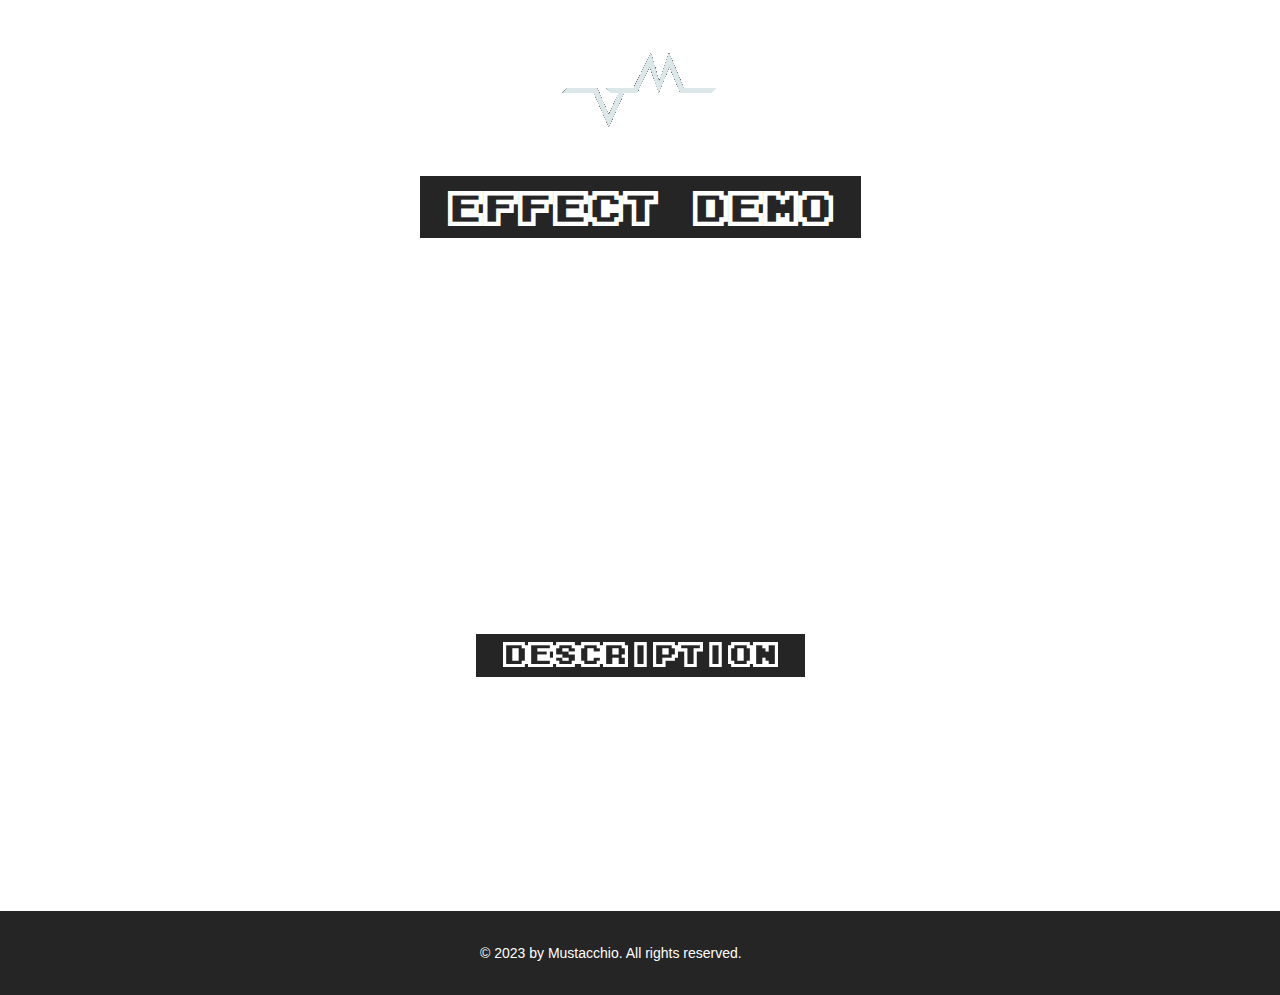
==== demo_0.html @ 219d2eae "0528" ====
<!doctype html>
<!-- Website Template by freewebsitetemplates.com -->
<html>
<head>
	<meta charset="UTF-8">
	<meta name="viewport" content="width=device-width, initial-scale=1.0">
	<title>Effect Demo - Mustache Enthusiast</title>
	<link rel="stylesheet" type="text/css" href="css/style.css">
	<link rel="stylesheet" type="text/css" href="css/mobile.css" media="screen and (max-width : 568px)">
	<script type="text/javascript" src="js/mobile.js"></script>

	<video loop id="bgvid">
  <source src="http://cdn.roland.com/products/bd-2w/features/media/bd-2w_01.mp4" type="video/webm">
	</video>

</head>
<body>
	<div id="header">
		<a href="index.html" class="logo">
			<img src="images/wavewhite.png" alt="">
		</a>
		<!-- <ul id="navigation">
			<li>
				<a href="index.html">home</a>
			</li>
			<li>
				<a href="about.html">about</a>
			</li>
			<li class="selected">
				<a href="gallery.html">gallery</a>
			</li>
			<li>
				<a href="blog.html">blog</a>
			</li>
			<li>
				<a href="contact.html">contact</a>
			</li>
		</ul> -->
	</div>
	<div id="body">
		<h1><span>Effect Demo</span></h1>
		<div>
			<br />
			<!-- <img src="images/prim-and-proper.jpg" alt=""> -->
			<iframe width="500" height="350" src="https://www.youtube.com/embed/VZenfW-XdX0" frameborder="0" allowfullscreen></iframe>


			<video autoplay loop poster="polina.jpg" id="bgvid">

			  <source src="bg.mp4" type="video/mp4">

			</video>
			<div class="article">
				<h4>Description</h4>
				<p>
				Our website templates are created with inspiration, checked for quality and originality and meticulously sliced and coded. What’s more, they’re absolutely free! You can do a lot with them. You can modify them.
				</p>
			</div>
		</div>
	</div>
	<div id="footer">
		<div>
			<p>&copy; 2023 by Mustacchio. All rights reserved.</p>
			<!-- <ul>
				<li>
					<a href="http://freewebsitetemplates.com/go/twitter/" id="twitter">twitter</a>
				</li>
				<li>
					<a href="http://freewebsitetemplates.com/go/facebook/" id="facebook">facebook</a>
				</li>
				<li>
					<a href="http://freewebsitetemplates.com/go/googleplus/" id="googleplus">googleplus</a>
				</li>
				<li>
					<a href="http://pinterest.com/fwtemplates/" id="pinterest">pinterest</a>
				</li>
			</ul> -->
		</div>
	</div>
</body>
</html>
---- css/style.css ----
/* Website Template by freewebsitetemplates.com */
@font-face {
	font-family: 'm04';
	src: url('../fonts/m04.TTF');
	/*src: url('../fonts/pollerone/pollerone-webfont.eot?#iefix') format('embedded-opentype'),
		 url('../fonts/pollerone/pollerone-webfont.woff') format('woff'),
		 url('../fonts/pollerone/pollerone-webfont.ttf') format('truetype'),
		 url('../fonts/pollerone/pollerone-webfont.svg#poller_oneregular') format('svg');*/
}
@font-face {
	font-family: 'm04b';
	src: url('../fonts/m04b.TTF');
	/*src: url('../fonts/leckerlione/leckerlione-regular-webfont.eot?#iefix') format('embedded-opentype'),
		 url('../fonts/leckerlione/leckerlione-regular-webfont.woff') format('woff'),
		 url('../fonts/leckerlione/leckerlione-regular-webfont.ttf') format('truetype'),
		 url('../fonts/leckerlione/leckerlione-regular-webfont.svg#leckerli_oneregular') format('svg');*/
}

body {
	background: #fff;
	font-family: mo4,Arial, Helvetica, sans-serif;
	font-size: 14px;
	font-weight: normal;
	line-height: 1;
	margin: 0;
	min-width: 960px;
	padding: 0;
}
p {
	color: #FFFFFF;
	line-height: 24px;
	margin: 0;
	padding: 0;
}
p a {
	color: #252525;
	text-decoration: underline;
}
p a:hover {
	color: #898989;
}
#header {
	margin: 0 auto;
	padding: 44px 0 40px;
	text-align: center;
	width: 960px;
}
#header a.logo {
	display: block;
	margin: 0 auto;
	padding: 0;
	width: 340px;
}
#header a.logo img {
	border: 0;
	/*display: block;*/
	margin: 0;
	padding: 0;
}

#header ul {
	margin: 0;
	padding: 56px 0 0;
}
#header ul li {
	display: inline;
	list-style: none;
	margin: 0;
	padding: 0 19px;
}
#header ul li a {
	color: #252525;
	display: inline-block;
	font-family: "Arial Black", Gadget, sans-serif;
	font-size: 14px;
	font-weight: normal;
	margin: 0;
	padding: 0 0 3px;
	text-decoration: none;
	text-transform: uppercase;
}
#header ul li a:hover, #header ul li.selected a {
	color: #0ba39c;
}
video#bgvid {

  position: fixed; right: 0; bottom: 0;

  min-width: 100%; min-height: 100%;

  width: auto; height: auto; z-index: -100;

  /*background: url(polina.jpg) no-repeat;*/

  background-size: cover;

}
video#bgvid2 {

  position: absolute; right: 0; bottom: 0;

  min-width: 100%; min-height: 100%;

  width: auto; height: auto; z-index: -100;

  background: url(polina.jpg) no-repeat;

  background-size: cover no-repeat;

}
#body {
	margin: 0;
	padding: 0 0 30px;
	text-align: center;
}
#body h1 {
	color: #fff;
	display: inline;
	font-family: m04;
	font-size: 35px;
	font-weight: normal;
	margin: 0;
	padding: 0;
	text-transform: uppercase;
}
#body h1 span {
	background: #252525;
	display: inline-block;
	padding: 15px 28px 12px;
}
#body > div {
	margin: 0 auto;
	padding: 0;
	width: 960px;
}
#body > div img {
	border: 2px solid #292929;
	margin: 24px 0 0;
	padding: 0;
}
#body > div .article {
	margin: 0 auto;
	padding: 30px 30px 0;
	width: 560px;
}
#body > div .article h2 {
	font-family: "Arial Black", Gadget, sans-serif;
	font-size: 25px;
	font-weight: normal;
	margin: 0 0 30px;
}
#body > div .article h3 {
	color: #252525;
	line-height: 24px;
	margin: 0;
	padding: 0;
}
#body > div .article h4 {
	background: #252525;
	color: #fff;
	display: inline-block;
	font-family: m04, Gadget, sans-serif;
	font-size: 25px;
	font-weight: normal;
	margin: 0 0 30px;
	padding: 8px 27px 10px;
}
#body > div .article p {
	margin: 0 0 30px;
	font-family: m04b;
}
#body div ul {
	margin: 0;
	padding: 24px 10px 0;
	width: 940px;
}
#body div ul li {
	border: 2px solid #1a1a1a;
	display: block;
	list-style: none;
	margin: 0 0 13px;
	overflow: hidden;
	padding: 0;
}
#body div ul li .figure {
	border-right: 2px solid #1a1a1a;
	float: left;
	margin: 0;
	padding: 0;
	width: 376px;
}
#body div ul li img {
	border: 0;
	display: block;
	margin: 0;
	padding: 0;
	opacity: 0.8;
	transition: 0.5s ease-in-out;
}
#body div ul li .figure:hover img {
	opacity: 1;
}
#body div ul li div {
	float: left;
	margin: 0;
	padding: 63px 0 20px;
	width: 558px;
}
#body div ul li div h3 {
	color: #252525;
	font-family: "Arial Black", Gadget, sans-serif;
	font-size: 25px;
	font-weight: normal;
	margin: 0;
	padding: 0;
	text-transform: uppercase;
}
#body div ul li div p {
	padding: 30px 30px 18px;
}
#body div ul li div a.more {
	background: #000;
	color: #fff;
	display: inline-block;
	font-family: "Arial Black", Gadget, sans-serif;
	font-size: 18px;
	font-weight: normal;
	margin: 0;
	padding: 8px 28px;
	text-decoration: none;
	text-transform: uppercase;
}
#body div ul li div a.more:hover {
	color: #252525;
	background: #fff;
	border: 2px solid #252525;
}
#body #featured {
	margin: 0 0 13px;
	padding: 0;
	position: relative;
	width: 100%;
}
#body #featured img {
	border: 0;
	display: block;
	margin: 0;
	padding: 0;
	width: 100%;
}
#body #featured div {
	left: 50%;
	margin-left: -480px;
	margin-top: -171px;
	padding: 0 0 0 470px;
	position: absolute;
	top: 50%;
	text-align: left;
	width: 490px;
}
#body #featured div h2 {
	background: #fff;
	color: #000;
	display: inline-block;
	font-family: poller_oneregular;
	font-size: 20px;
	font-weight: normal;
	margin: 0 0 18px;
	padding: 23px 27px 20px;
	text-transform: uppercase;
}
#body #featured div span {
	background: #252525;
	color: #fff;
	display: inline-block;
	font-size: 20px;
	margin: 7px 0;
	padding: 12px 27px;
}
#body #featured div a {
	background: #0ba39c;
	color: #fff;
	display: inline-block;
	font-size: 16px;
	margin: 15px 0 0;
	padding: 26px 27px 22px;
	text-align: center;
	text-decoration: none;
	text-transform: uppercase;
}
#body #featured div a:hover {
	background: #1fc3bc;
}
#body > ul {
	margin: 0 auto;
	overflow: hidden;
	padding: 24px 0 0;
	width: 960px;
}
#body > ul li {
	display: block;
	float: left;
	margin: 0 10px 20px;
	padding: 0;
	width: 300px;
}
#body > ul li a {
	color: #000;
	display: block;
	font-family: poller_oneregular;
	font-size: 20px;
	font-weight: normal;
	margin: 0;
	padding: 0;
	text-align: center;
	text-decoration: none;
	text-transform: uppercase;
}
#body > ul li a img {
	border: 2px solid #1a1a1a;
	display: block;
	margin: 0;
	padding: 0;
	opacity: .8;
	transition: 0.5s ease-in-out;
}
#body > ul li a:hover img {
	opacity: 1;
}
#body > ul li a span {
	display: block;
	margin: 0;
	padding: 33px 0 0;
}
#body form {
	margin: 0 auto;
	padding: 24px 0 0;
	width: 620px;
}
#body form input, #body form textarea {
	border: 2px solid #252525;
	color: #252525;
	font-family: Arial, Helvetica, sans-serif;
	font-size: 15px;
	font-weight: normal;
	margin: 0 0 37px;
	padding: 20px 10px;
	text-align: center;
	text-transform: uppercase;
	width: 596px;
}
#body form textarea {
	height: 175px;
	overflow: auto;
	resize: none;
}
#body form #send {
	background: #252525;
	color: #fff;
	font-family: "Arial Black", Gadget, sans-serif;
	font-size: 15px;
	font-weight: normal;
	display: inline-block;
	padding: 20px 28px;
	width: auto;
}
#body form #send:hover {
	background: #fff;
	color: #252525;
	cursor: pointer;
}
element.style {
    width: 200px;
}
#footer {
	background: #252525;
	margin: 0;
	padding: 20px 0 20px;
}
#footer div {
	margin: 0 auto;
	overflow: hidden;
	padding: 0;
		width: 50%;
}
#footer div p {
	color: #fff;
	line-height: 44px;
	margin:auto;
	width: 50%;
	padding: 0;
}
/*#footer div ul {
	display: block;
	float: right;
	margin: 0;
	overflow: hidden;
	padding: 0;
	width: 256px;
}
#footer div ul li {
	display: block;
	float: left;
	list-style: none;
	margin: 0 10px;
	padding: 0;
	width: 44px;
}
#footer div ul li a {
	background: url(../images/icons.jpg) no-repeat 0 0;
	display: block;
	height: 44px;
	margin: 0;
	padding: 0;
	text-indent: -99999px;
	width: 44px;
}
#footer div ul li #twitter {
	background-position: 0 0;
}
#footer div ul li #twitter:hover {
	background-position: -44px 0;
}
#footer div ul li #facebook {
	background-position: 0 -44px;
}
#footer div ul li #facebook:hover {
	background-position: -44px -44px;
}
#footer div ul li #googleplus {
	background-position: 0 -88px;
}
#footer div ul li #googleplus:hover {
	background-position: -44px -88px;
}
#footer div ul li #pinterest {
	background-position: 0 -132px;
}
#footer div ul li #pinterest:hover {
	background-position: -44px -132px;
}*/
---- css/mobile.css ----
/* Website Template by freewebsitetemplates.com */
body {
	min-width: 0;
}
#header {
	padding: 20px 0;
	position: relative;
	width: 100%;
}
#header a.logo {
	width: 80%;
}
#header a.logo img {
	width: 100%;
}
#mobile-navigation {
	background: url(../images/mobile-menu.png) no-repeat 0 0;
	display: block;
	height: 50px;
	margin: 30px auto 0;
	padding: 0;
	width: 50px;
}
#header ul {
	border: 1px solid #fff;
	display: none;
	left: 50%;
	margin-left: -45%;
	padding: 0;
	position: absolute;
	width: 90%;
	z-index: 1001;
}
#header ul li {
	border-top: 1px solid #fff;
	display: block;
	margin: 0;
	padding: 0;
	position: relative;
}
#header > ul > li:first-child {
	border: 0;
}
#header ul li a {
	background: rgba(11, 163, 156, 0.9);
	color: #fff;
	display: block;
	font-family: Arial, Helvetica, sans-serif;
	font-size: 16px;
	font-weight: normal;
	height: 49px;
	line-height: 49px;
	padding: 0 15px;
	text-align: left;
}
#header ul li a:hover, #header ul li.selected a {
	background: rgba(0, 0, 0, 0.9);
	color: #fff;
}
#header ul ul {
	display: none;
	border: 0;
	height: auto;
	left: 0;
	margin: 0;
	position: relative;
	width: 100%;
}
#header ul ul li a {
	text-indent: 15px;
}
#header ul li span {
	background: rgba(11, 163, 156, 0.9) url(../images/mobile-expand.png) no-repeat 0 0;
	border-left: 1px solid #fff;
	display: block;
	height: 49px;
	position: absolute;
	right: 0;
	top: 0;
	width: 50px;
}
#body {
	width: 100%;
}
#body h1 {
	display: block;
	font-size: 20px;
	margin: 0 auto;
	width: 90%;
}
#body h1 span {
	display: block;
	padding: 3%;
	width: 94%;
}
#body > div {
	padding: 0 5%;
	width: 90%;
}
#body > div img {
	margin: 24px 0 30px;
	width: 98%
}
#body > div .article {
	padding: 0;
	width: 100%;
}
#body > div .article h2, #body > div .article h4 {
	font-size: 18px;
	font-weight: bold;
}
#body #featured {
	overflow: hidden;
	margin: 0 0 20px
}
#body #featured img {
	min-width: 960px;
}
#body #featured div {
	left: 0;
	margin: 0;
	padding: 0 2%;
	position: absolute;
	top: 0;
	text-align: left;
	width: 96%;
}
#body #featured div h2 {
	font-size: 14px;
	font-weight: normal;
	margin: 50px 0 10px;
	padding: 8px 5px;
}
#body #featured div span {
	display: block;
	font-size: 14px;
	margin: 10px 0;
	padding: 10px;
}
#body #featured div a {
	font-size: 14px;
	margin: 5px 0 0;
	padding: 10px;
}
#body > ul {
	overflow: visible;
	padding: 0 5%;
	width: 90%;
}
#body ul.gallery {
	padding: 5% 0;
	overflow: hidden;
	width: 100%;
}
#body > ul li {
	float: none;
	margin: 0;
	width: 100%;
}
#body ul.gallery li {
	float: left;
	margin: 0 0 5% 5%;
	width: 42%;
}
#body > ul li a img {
	width: 98%;
}
#body > ul li a span {
	padding: 15px 0;
}
#body div ul {
	margin: 0;
	padding: 20px 0 0;
	width: 100%;
}
#body div ul li {
	overflow: visible;
	padding: 0 0 20px;
	width: 99%;
}
#body div ul li .figure {
	border: 0;
	display: block;
	float: none;
	margin: 0 0 20px;
	width: 100%;
}
#body div ul li .figure img {
	width: 100%;
}
#body div ul li div {
	float: none;
	padding: 0;
	width: 100%;
}
#body div ul li div a.more:hover {
	height: 14px;
	line-height: 14px;
}
#body form {
	width: 100%;
}
#body form input, #body form textarea {
	margin: 0 0 20px;
	padding: 10px;
	width: 84%;
}
#body form #send {
	padding: 10px;
}
#footer {
	padding: 10px 0 25px;
}
#footer div {
	overflow: visible;
	width: 100%;
}
#footer div p {
	float: none;
	margin: 0;
	text-align: center;
}
#footer div ul {
	float: none;
	margin: 0 auto;
	width: 256px;
}
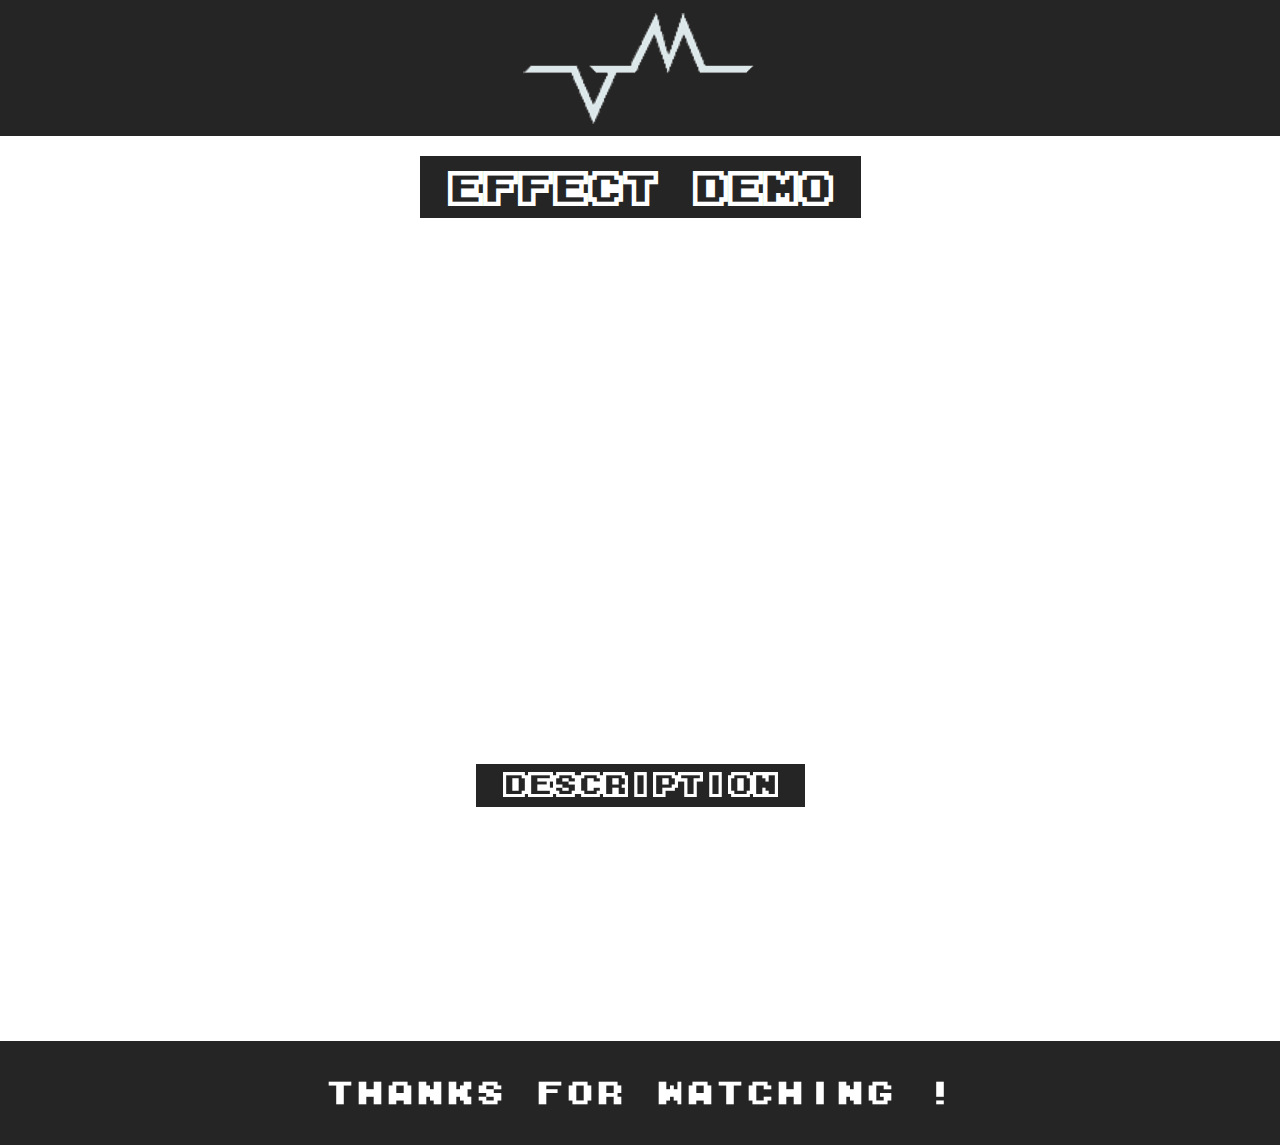
==== commit 23bfb70d: "123" ====
--- a/demo_0.html
+++ b/demo_0.html
@@ -9,9 +9,7 @@
 	<link rel="stylesheet" type="text/css" href="css/mobile.css" media="screen and (max-width : 568px)">
 	<script type="text/javascript" src="js/mobile.js"></script>
 
-	<video loop id="bgvid">
-  <source src="http://cdn.roland.com/products/bd-2w/features/media/bd-2w_01.mp4" type="video/webm">
-	</video>
+
 
 </head>
 <body>
@@ -42,7 +40,7 @@
 		<div>
 			<br />
 			<!-- <img src="images/prim-and-proper.jpg" alt=""> -->
-			<iframe width="500" height="350" src="https://www.youtube.com/embed/VZenfW-XdX0" frameborder="0" allowfullscreen></iframe>
+			<iframe width="700" height="500" src="https://www.youtube.com/embed/VZenfW-XdX0" frameborder="0" allowfullscreen></iframe>
 
 
 			<video autoplay loop poster="polina.jpg" id="bgvid">
@@ -60,7 +58,7 @@
 	</div>
 	<div id="footer">
 		<div>
-			<p>&copy; 2023 by Mustacchio. All rights reserved.</p>
+			<p>thanks for watching !</p>
 			<!-- <ul>
 				<li>
 					<a href="http://freewebsitetemplates.com/go/twitter/" id="twitter">twitter</a>
--- a/css/style.css
+++ b/css/style.css
@@ -40,16 +40,23 @@
 	color: #898989;
 }
 #header {
+	background: #252525;
+	width: 100%;
+	positon: absolute;
+	margin: 0;
+	padding: 0px;
+	text-align: center;
+}
+/*#header {
 	margin: 0 auto;
 	padding: 44px 0 40px;
 	text-align: center;
 	width: 960px;
-}
+}*/
 #header a.logo {
-	display: block;
-	margin: 0 auto;
-	padding: 0;
-	width: 340px;
+	margin: 0 auto;
+	padding: 0;
+	width: 100%;
 }
 #header a.logo img {
 	border: 0;
@@ -110,7 +117,7 @@
 }
 #body {
 	margin: 0;
-	padding: 0 0 30px;
+	padding: 20px 0 30px;
 	text-align: center;
 }
 #body h1 {
@@ -120,7 +127,7 @@
 	font-size: 35px;
 	font-weight: normal;
 	margin: 0;
-	padding: 0;
+	padding: 30;
 	text-transform: uppercase;
 }
 #body h1 span {
@@ -369,26 +376,33 @@
 	color: #252525;
 	cursor: pointer;
 }
-element.style {
+/*element.style {
     width: 200px;
-}
+}*/
 #footer {
 	background: #252525;
-	margin: 0;
-	padding: 20px 0 20px;
+	width: 100%;
+	positon: absolute;
+	bottom: 0;
+	margin: 0;
+	padding: 30px 0 30px;
+	text-align: center;
+
 }
 #footer div {
 	margin: 0 auto;
 	overflow: hidden;
 	padding: 0;
-		width: 50%;
+	width: 50%;
 }
 #footer div p {
 	color: #fff;
 	line-height: 44px;
 	margin:auto;
-	width: 50%;
-	padding: 0;
+	/*width: 50%;*/
+	padding: 0;
+	font-size: 30px;
+	font-family: m04b;
 }
 /*#footer div ul {
 	display: block;
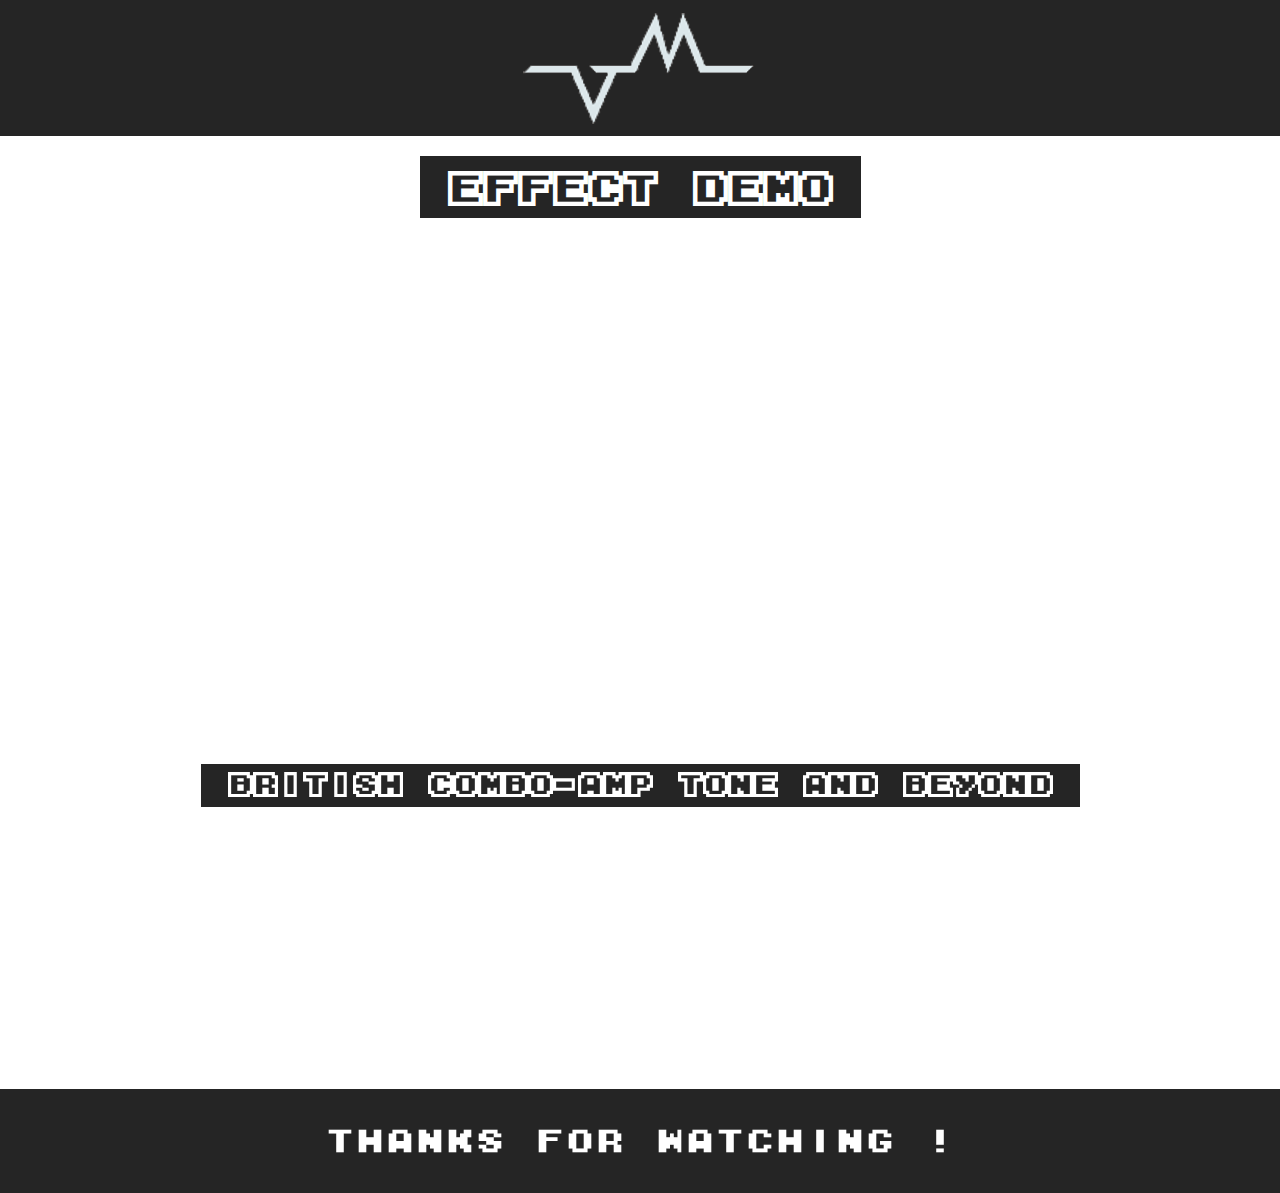
==== commit 0ba5f536: "123456" ====
--- a/demo_0.html
+++ b/demo_0.html
@@ -1,5 +1,5 @@
 <!doctype html>
-<!-- Website Template by freewebsitetemplates.com -->
+
 <html>
 <head>
 	<meta charset="UTF-8">
@@ -17,30 +17,13 @@
 		<a href="index.html" class="logo">
 			<img src="images/wavewhite.png" alt="">
 		</a>
-		<!-- <ul id="navigation">
-			<li>
-				<a href="index.html">home</a>
-			</li>
-			<li>
-				<a href="about.html">about</a>
-			</li>
-			<li class="selected">
-				<a href="gallery.html">gallery</a>
-			</li>
-			<li>
-				<a href="blog.html">blog</a>
-			</li>
-			<li>
-				<a href="contact.html">contact</a>
-			</li>
-		</ul> -->
+
 	</div>
 	<div id="body">
 		<h1><span>Effect Demo</span></h1>
 		<div>
 			<br />
-			<!-- <img src="images/prim-and-proper.jpg" alt=""> -->
-			<iframe width="700" height="500" src="https://www.youtube.com/embed/VZenfW-XdX0" frameborder="0" allowfullscreen></iframe>
+			<iframe width="700" height="500" src="https://www.youtube.com/embed/4TfAHvrAmX8" frameborder="0" allowfullscreen></iframe>
 
 
 			<video autoplay loop poster="polina.jpg" id="bgvid">
@@ -49,9 +32,9 @@
 
 			</video>
 			<div class="article">
-				<h4>Description</h4>
+				<h4>BRITISH COMBO-AMP TONE AND BEYOND</h4>
 				<p>
-				Our website templates are created with inspiration, checked for quality and originality and meticulously sliced and coded. What’s more, they’re absolutely free! You can do a lot with them. You can modify them.
+			The new BOSS BC-2 generates a classic “AC-inspired” British combo-amp tone in a compact pedal, but that’s just the starting point. With a single knob, you can instantly control a variety of sound-character parameters, and quickly tap into a full spectrum of tone. Achieve the perfect vintage sound or dial into higher gain or cleaner tone across a wider frequency range than the classic amp could provide on its own. The BC-2 also offers a natural and dynamic response to your picking nuances at any setting. This easy-to-use yet technically complex pedal takes you from authentic vintage tone to expanded new-generation performance and sound.
 				</p>
 			</div>
 		</div>
@@ -59,20 +42,6 @@
 	<div id="footer">
 		<div>
 			<p>thanks for watching !</p>
-			<!-- <ul>
-				<li>
-					<a href="http://freewebsitetemplates.com/go/twitter/" id="twitter">twitter</a>
-				</li>
-				<li>
-					<a href="http://freewebsitetemplates.com/go/facebook/" id="facebook">facebook</a>
-				</li>
-				<li>
-					<a href="http://freewebsitetemplates.com/go/googleplus/" id="googleplus">googleplus</a>
-				</li>
-				<li>
-					<a href="http://pinterest.com/fwtemplates/" id="pinterest">pinterest</a>
-				</li>
-			</ul> -->
 		</div>
 	</div>
 </body>
--- a/css/style.css
+++ b/css/style.css
@@ -138,7 +138,7 @@
 #body > div {
 	margin: 0 auto;
 	padding: 0;
-	width: 960px;
+	width: 100%;
 }
 #body > div img {
 	border: 2px solid #292929;
@@ -148,7 +148,7 @@
 #body > div .article {
 	margin: 0 auto;
 	padding: 30px 30px 0;
-	width: 560px;
+	width: auto 0;
 }
 #body > div .article h2 {
 	font-family: "Arial Black", Gadget, sans-serif;
